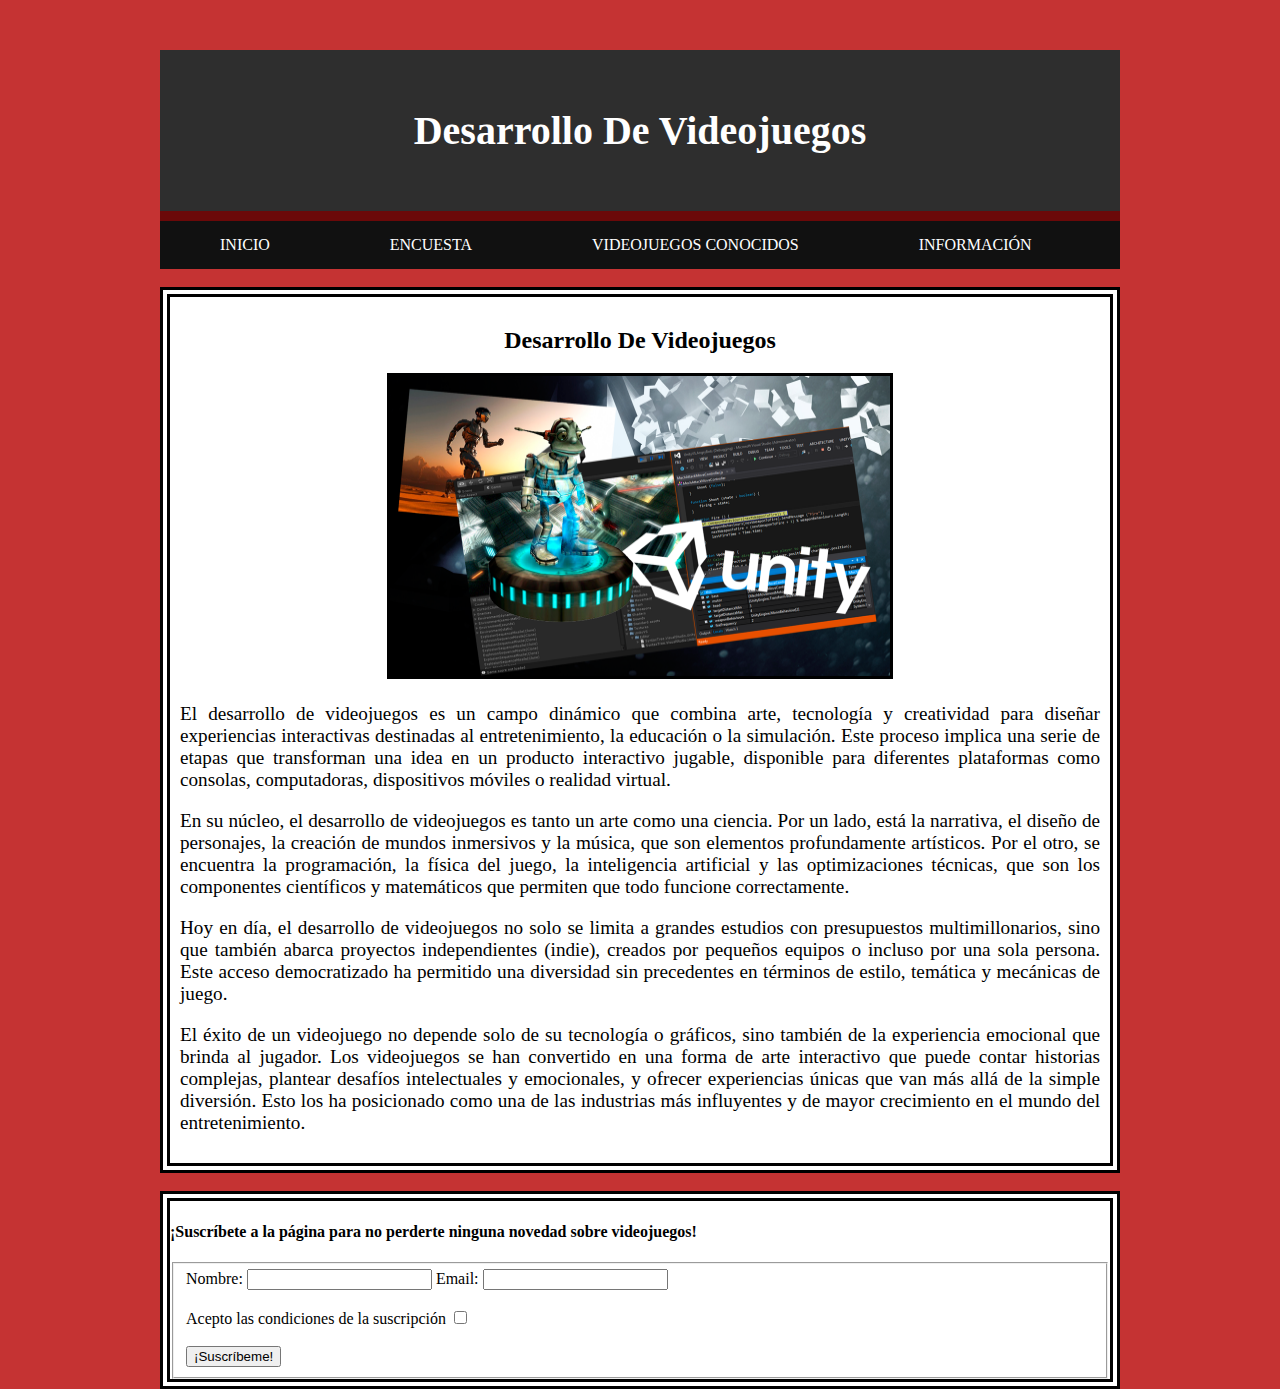
==== index.html @ 97669560 "Se agrega el código base." ====
<!DOCTYPE html>
<html lang="en">
<head>
    <meta charset="UTF-8">
    <meta name="viewport" content="width=device-width, initial-scale=1.0">
    <title>Desarrollo de Videojuegos</title>
    <link rel="stylesheet" href="CSS\estilos.css">
</head>
<body>

<div class="contenedor">

    <div class="header">
        <h1 class="centrar">
            Desarrollo De Videojuegos
        </h1>
    </div>

    <div class="navbar">
        <ul>
            <li><a href="index.html">Inicio</a></li>
            <li><a href="encuesta.html">Encuesta</a></li>
            <li><a href="juegos.html">Videojuegos Conocidos</a></li>
            <li><a href="info.html">Información</a></li>

            <!--
            En la info puedo hablar sobre los GOTY con una lista de cuales fueron los gotys
            -->
        </ul>
    </div>

    <div class="espacio">
        <br>
    </div>

    <div class="body">
        <div class="contenido">
            <h2 class="centrar">
                Desarrollo De Videojuegos
            </h2>

            <div class="centrar">
                <img src="IMG\Desarrollo Unity.png" border="3" height="300px" width="500px">
            </div>

            <div class="justificar">
                <p>
                    El desarrollo de videojuegos es un campo dinámico que combina arte, 
                    tecnología y creatividad para diseñar experiencias interactivas 
                    destinadas al entretenimiento, la educación o la simulación. Este proceso 
                    implica una serie de etapas que transforman una idea en un producto interactivo 
                    jugable, disponible para diferentes plataformas como consolas, computadoras, 
                    dispositivos móviles o realidad virtual.
                </p>
                
                <p>
                    En su núcleo, el desarrollo de videojuegos es tanto un arte como una ciencia. 
                    Por un lado, está la narrativa, el diseño de personajes, la creación de mundos 
                    inmersivos y la música, que son elementos profundamente artísticos. Por el otro, 
                    se encuentra la programación, la física del juego, la inteligencia artificial y las 
                    optimizaciones técnicas, que son los componentes científicos y matemáticos que permiten 
                    que todo funcione correctamente.
                </p>

                <p>
                    Hoy en día, el desarrollo de videojuegos no solo se limita a grandes estudios 
                    con presupuestos multimillonarios, sino que también abarca proyectos independientes 
                    (indie), creados por pequeños equipos o incluso por una sola persona. 
                    Este acceso democratizado ha permitido una diversidad sin precedentes en términos 
                    de estilo, temática y mecánicas de juego.
                </p>

                <p>
                    El éxito de un videojuego no depende solo de su tecnología o gráficos, sino 
                    también de la experiencia emocional que brinda al jugador. Los videojuegos 
                    se han convertido en una forma de arte interactivo que puede contar historias 
                    complejas, plantear desafíos intelectuales y emocionales, y ofrecer experiencias 
                    únicas que van más allá de la simple diversión. Esto los ha posicionado como una 
                    de las industrias más influyentes y de mayor crecimiento en el mundo del entretenimiento.
                </p>
            </div>
        </div>
    </div>
    
    <div class="espacio">
        <br>
    </div>
        <footer>
                    
            <h4>¡Suscríbete a la página para no perderte ninguna novedad sobre videojuegos!</h4>
            
            <form>
                
                <fieldset>
                    <label>Nombre: <input type="text" name="nombre"></label>
                    <label>Email: <input type="email" name="mail"></label>
                    
                    <br><br>
                    
                    <label>Acepto las condiciones de la suscripción <input type="checkbox" name="condiciones"></label>
                    
                    <br><br>
                    
                    <input type="submit" name="suscribir" value="¡Suscríbeme!" class="submitbutton">
                </fieldset>
                
            </form>
            
        </footer>
</div>

</body>
</html>
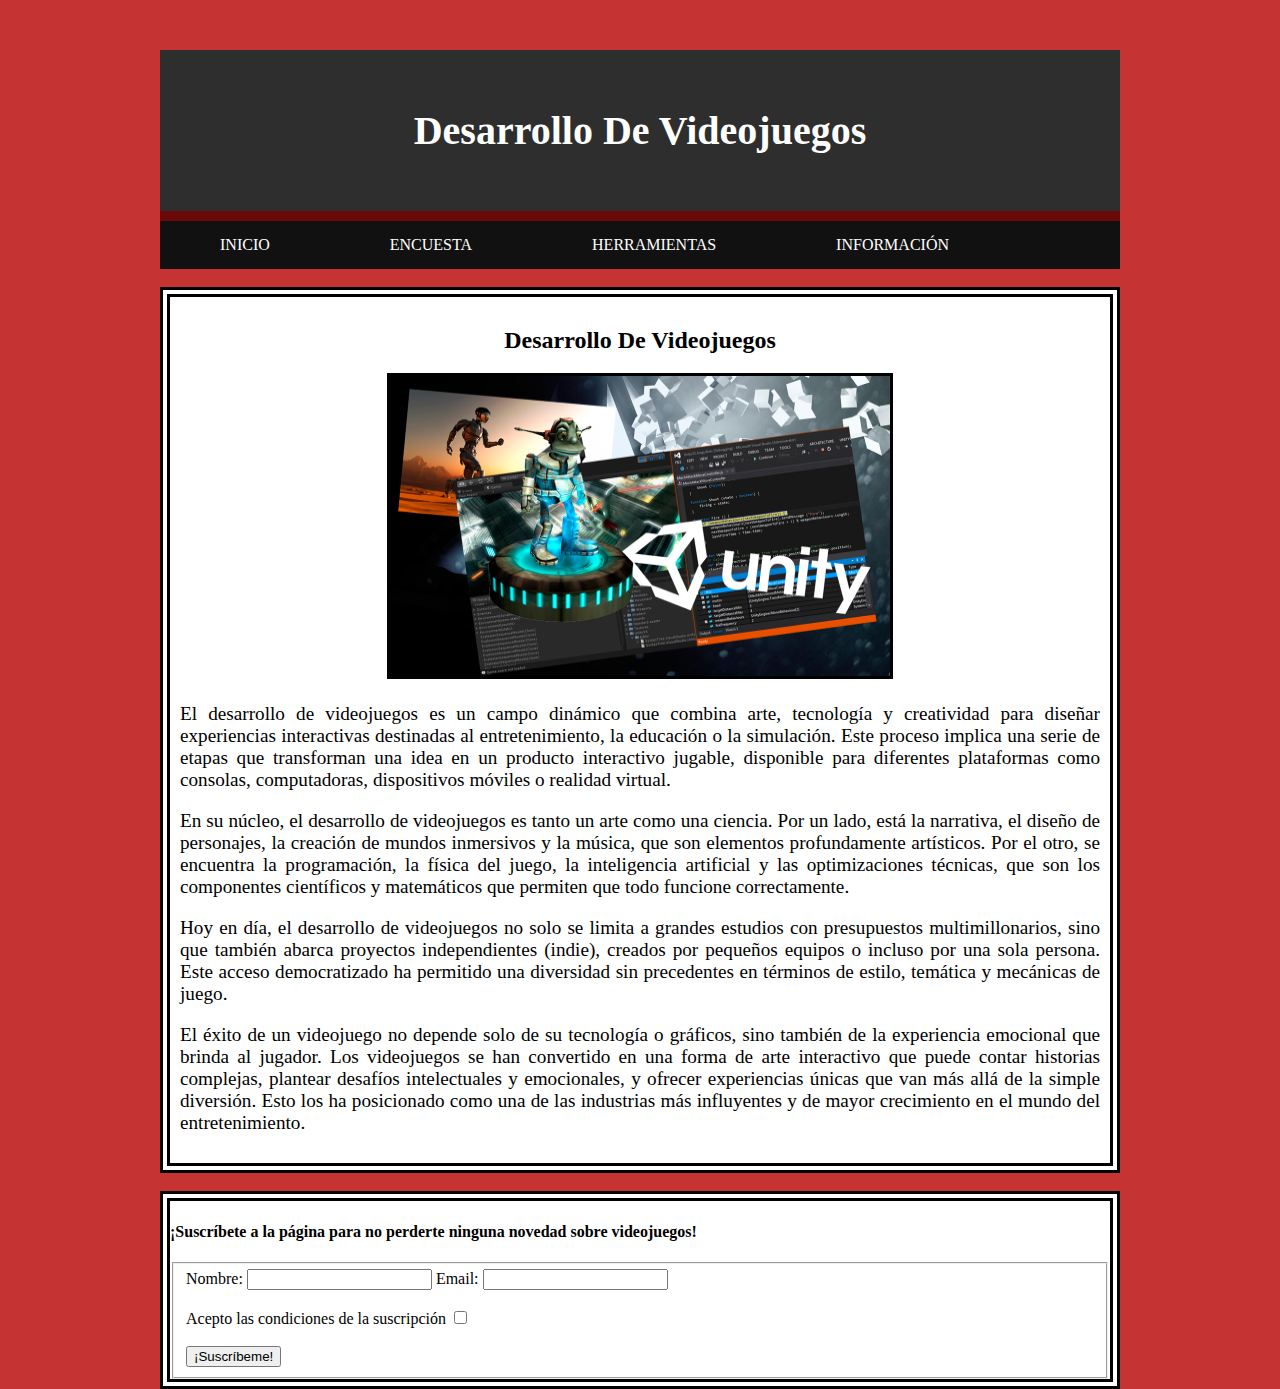
==== commit 52cdf208: "Se modificó la navbar para un cambio de contenido" ====
--- a/index.html
+++ b/index.html
@@ -20,7 +20,7 @@
         <ul>
             <li><a href="index.html">Inicio</a></li>
             <li><a href="encuesta.html">Encuesta</a></li>
-            <li><a href="juegos.html">Videojuegos Conocidos</a></li>
+            <li><a href="herramientas.html">Herramientas</a></li>
             <li><a href="info.html">Información</a></li>
 
             <!--
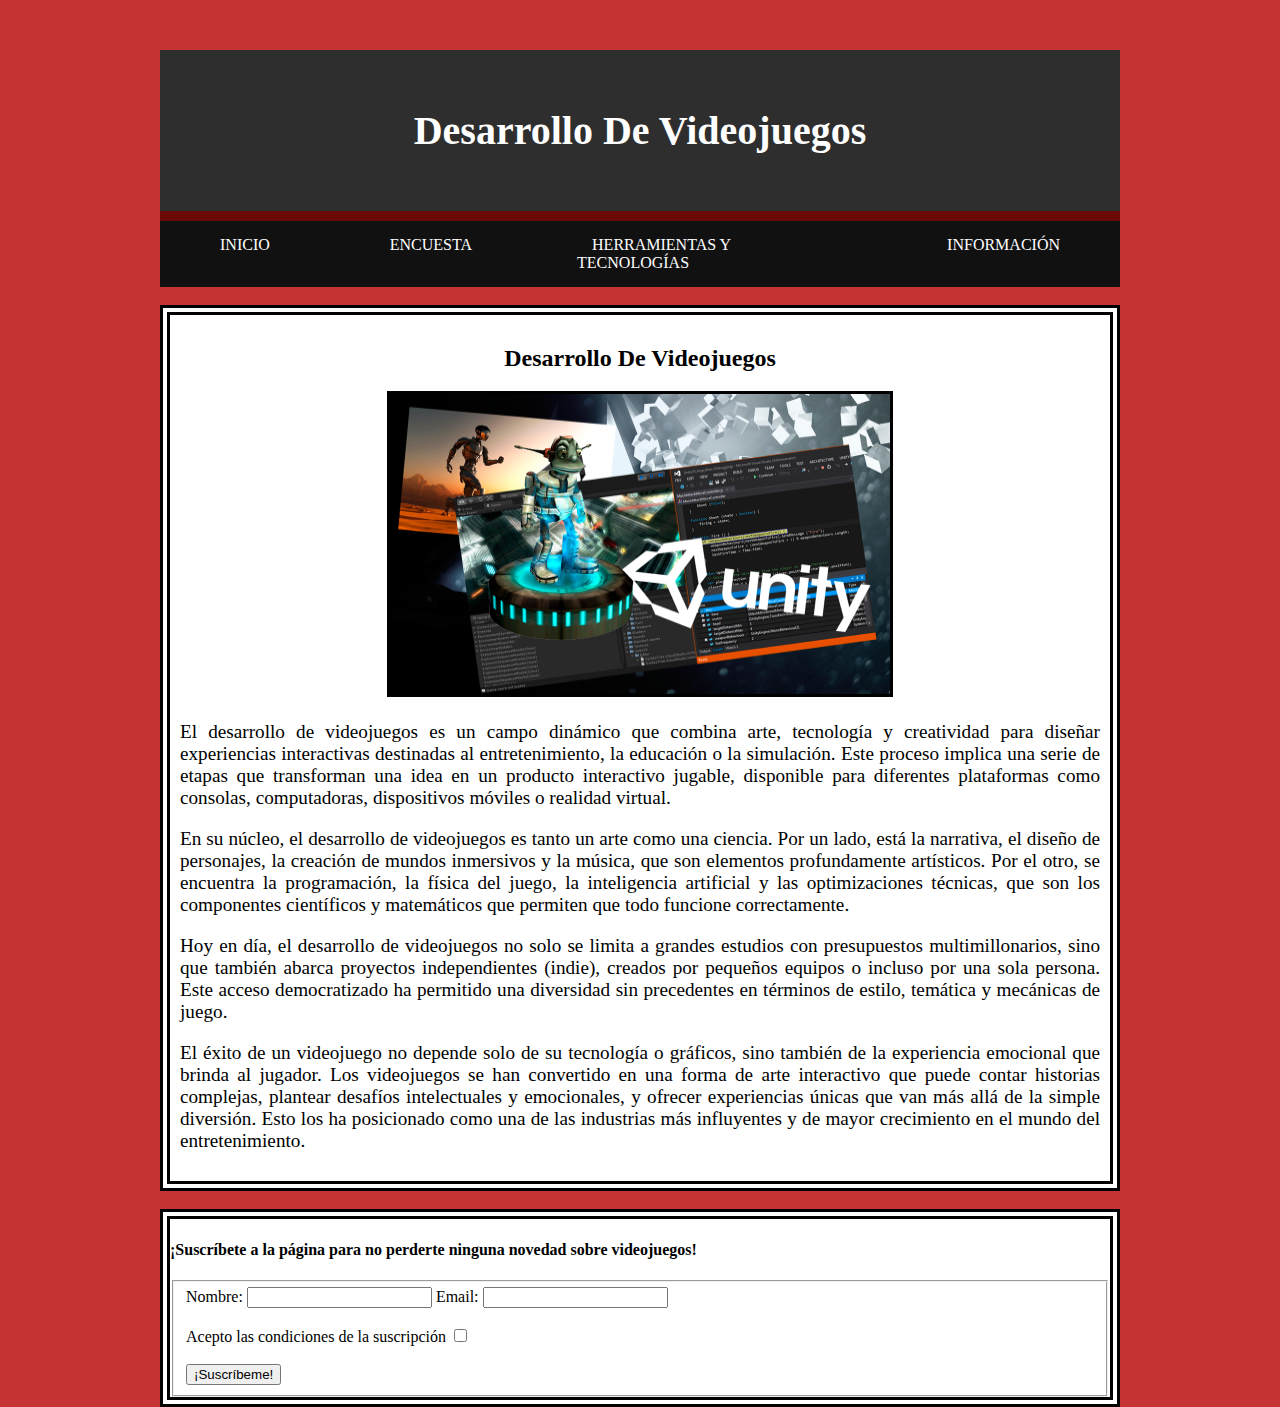
==== commit a74b1ea5: "Se modifico el titulo de un elemento del Navbar" ====
--- a/index.html
+++ b/index.html
@@ -20,7 +20,7 @@
         <ul>
             <li><a href="index.html">Inicio</a></li>
             <li><a href="encuesta.html">Encuesta</a></li>
-            <li><a href="herramientas.html">Herramientas</a></li>
+            <li><a href="herramientas.html">Herramientas y Tecnologías</a></li>
             <li><a href="info.html">Información</a></li>
 
             <!--
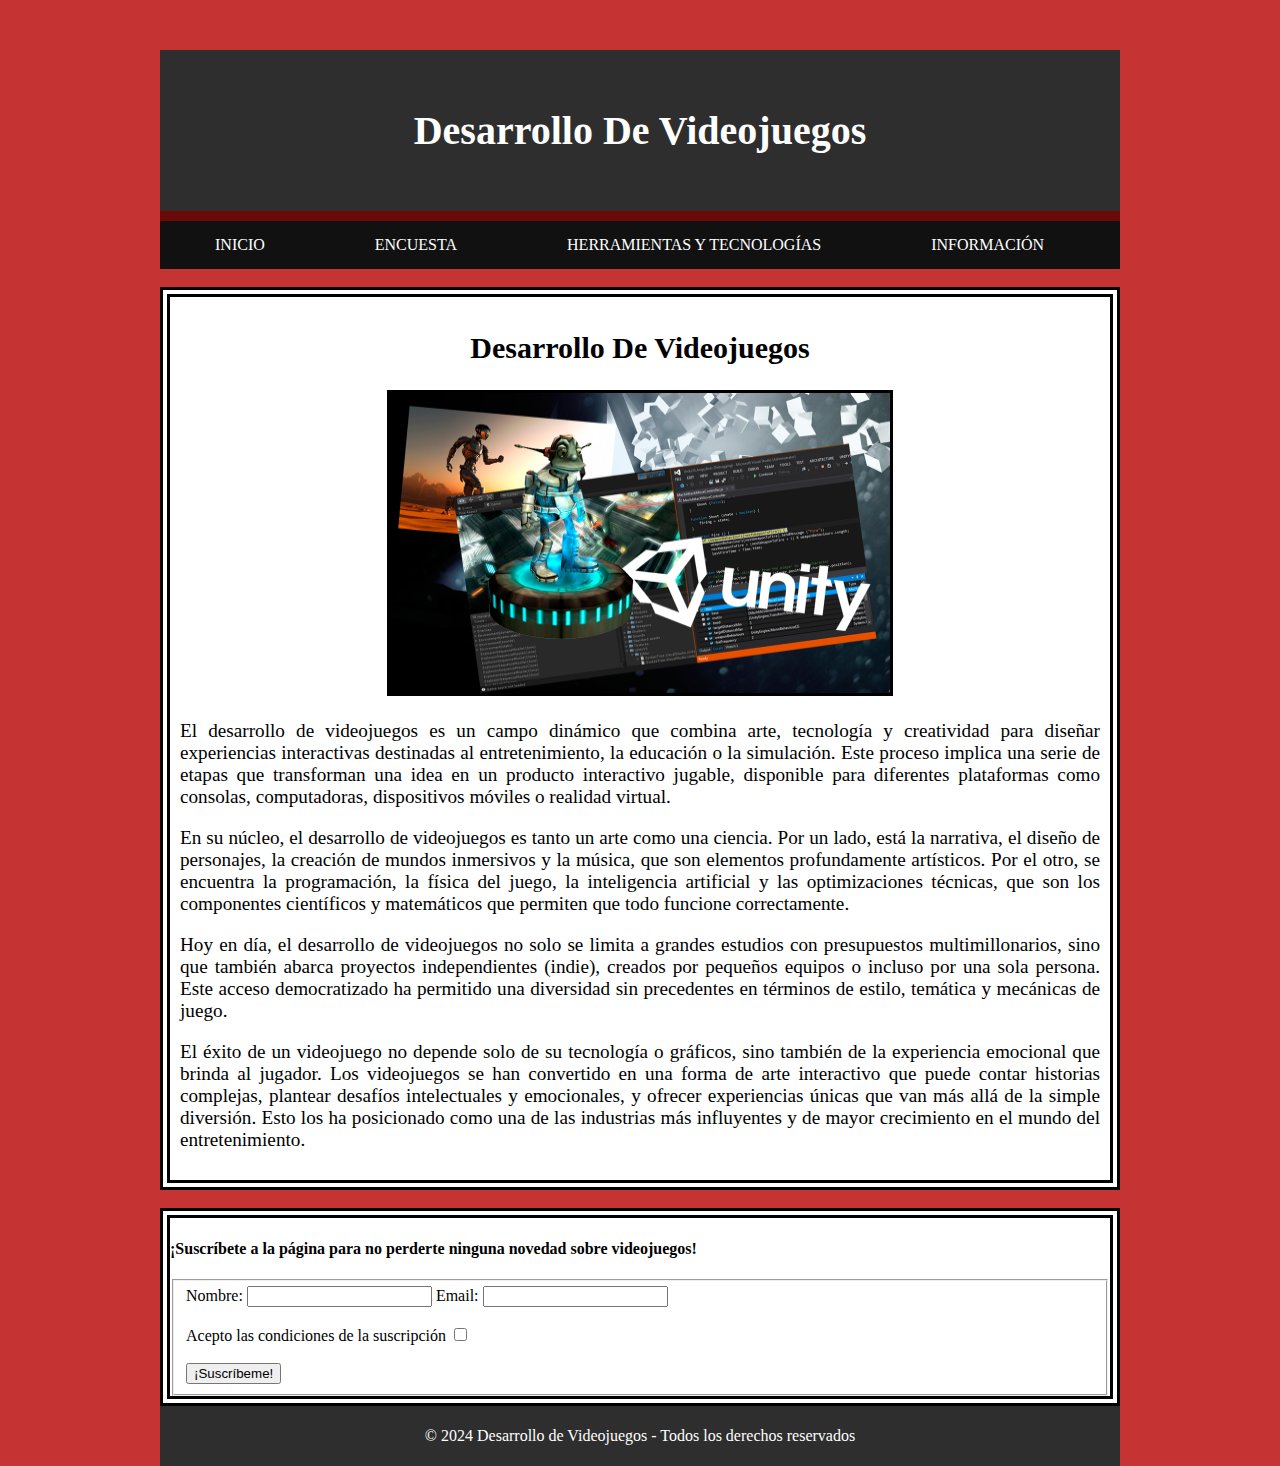
==== commit 53b9346f: "Se añadió contenido a la pesteña de información y se agrego un pie de pagina en el footer" ====
--- a/index.html
+++ b/index.html
@@ -107,6 +107,10 @@
             </form>
             
         </footer>
+
+        <div class="finalPag">
+            <p>© 2024 Desarrollo de Videojuegos - Todos los derechos reservados</p>
+        </div>
 </div>
 
 </body>
